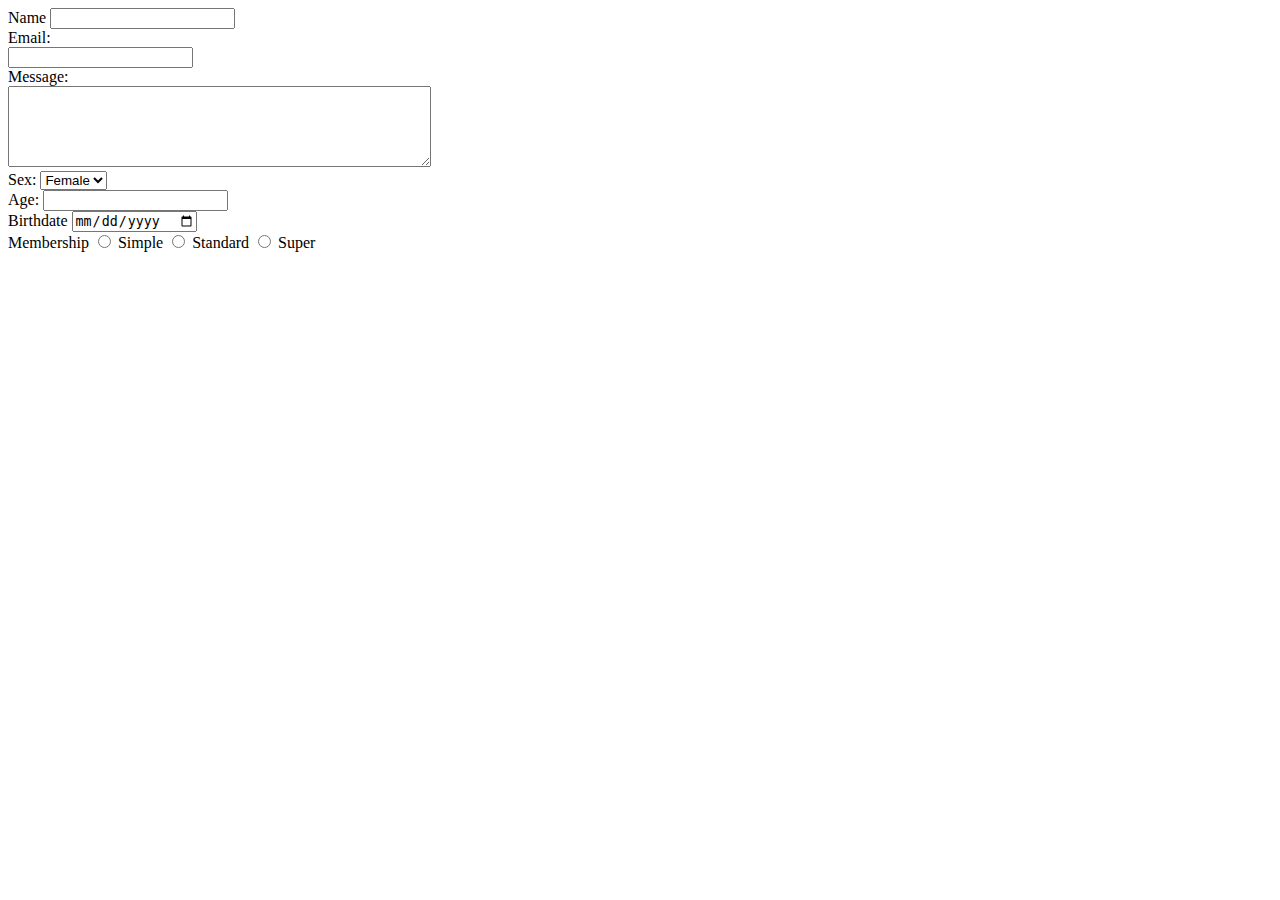
==== formsAndInput.html @ 787cee54 "Creating forms" ====
<!DOCTYPE html>
<html lang="en">

<head>
    <meta charset="UTF-8">
    <meta name="viewport" content="width=device-width, initial-scale=1.0">
    <title>Forms and Input</title>
</head>
<!-- The action is the server/database that will collect the input  -->
<form action="process.php">
    <!-- Seperate labels by div tags -->
    <div>
        <!-- Creating a label to get the name -->
        <label for="name">Name</label>
        <input type="text" name="name" id="name">
    </div>
    <div>
        <label for="email">Email:</label><br>
        <input type="email" name="email" id="email">
    </div>
    <div>
        <!-- Creating a message label -->
        <label for="message">Message:</label><br>
        <textarea name="message" id="message" cols="50" rows="5"></textarea>
    </div>
    <div>
        <!-- Creating a selection list -->
        <!-- Creating a label for selections -->
        <label for="sex">Sex:</label>
        <select name="sex" id="sex">
            <!-- Option Labels -->
            <option value="male">Male</option>
            <option value="female" selected>Female</option>
            <option value="other">Other</option>
        </select>
    </div>
    <div>
        <!-- Creating a number field -->
        <label for="age">Age:</label>
        <input type="number" name="age" id="age">
    </div>
    <div>
        <!-- Inputing a calander -->
        <label for="birthdate">Birthdate</label>
        <input type="date" name="birthdate" id="birthdate">
    </div>
    <div>
        <label for="membership">Membership</label>
        <input type="radio" name="membership" value="simple" id="membership"> Simple
        <input type="radio" name="membership" value="standard" id="membership"> Standard
        <input type="radio" name="membership" value="super" id="super"> Super
    </div>

</form>

<body>

</body>

</html>
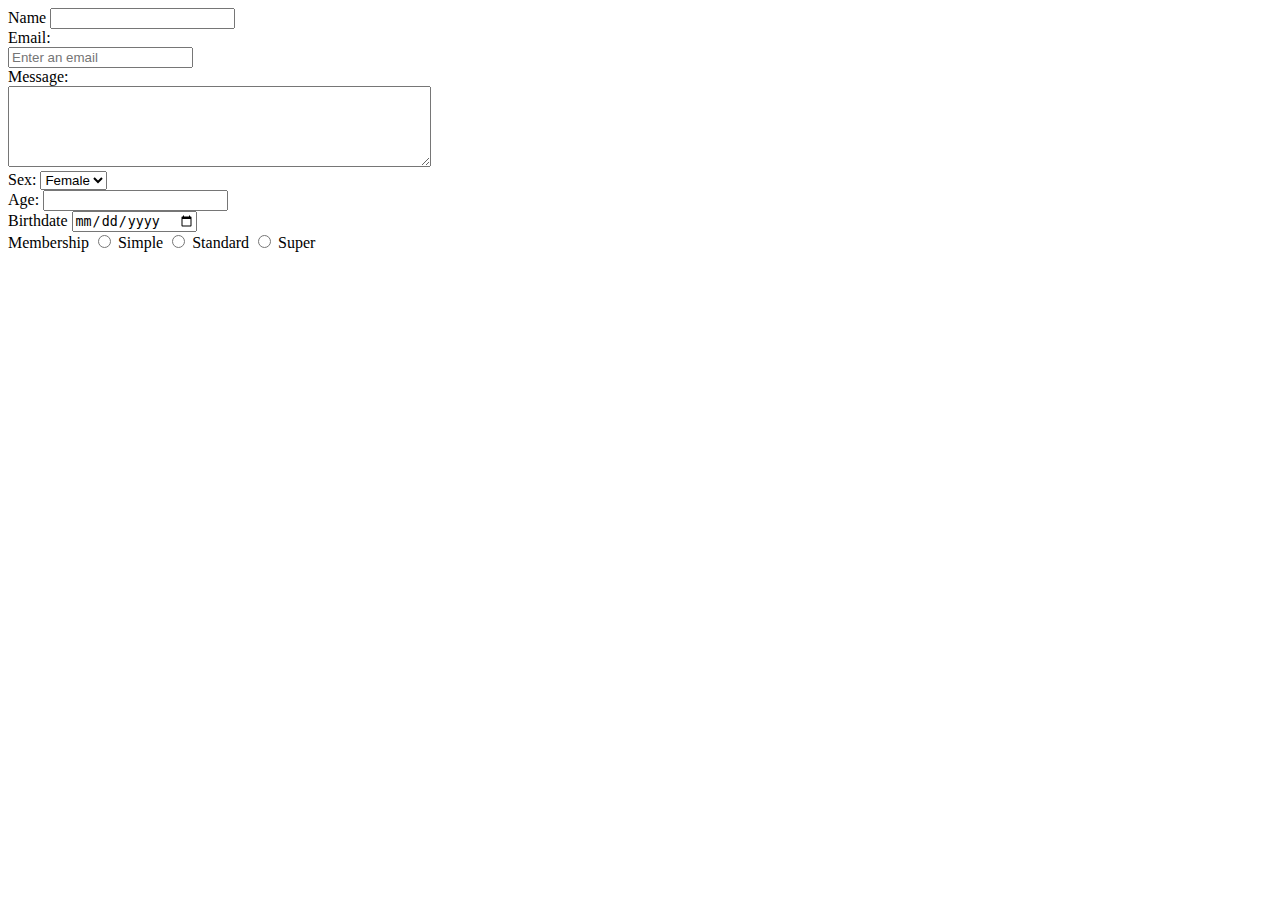
==== commit a4768d74: "Using a Placeholder" ====
--- a/formsAndInput.html
+++ b/formsAndInput.html
@@ -16,7 +16,7 @@
     </div>
     <div>
         <label for="email">Email:</label><br>
-        <input type="email" name="email" id="email">
+        <input type="email" name="email" id="email" placeholder="Enter an email">
     </div>
     <div>
         <!-- Creating a message label -->
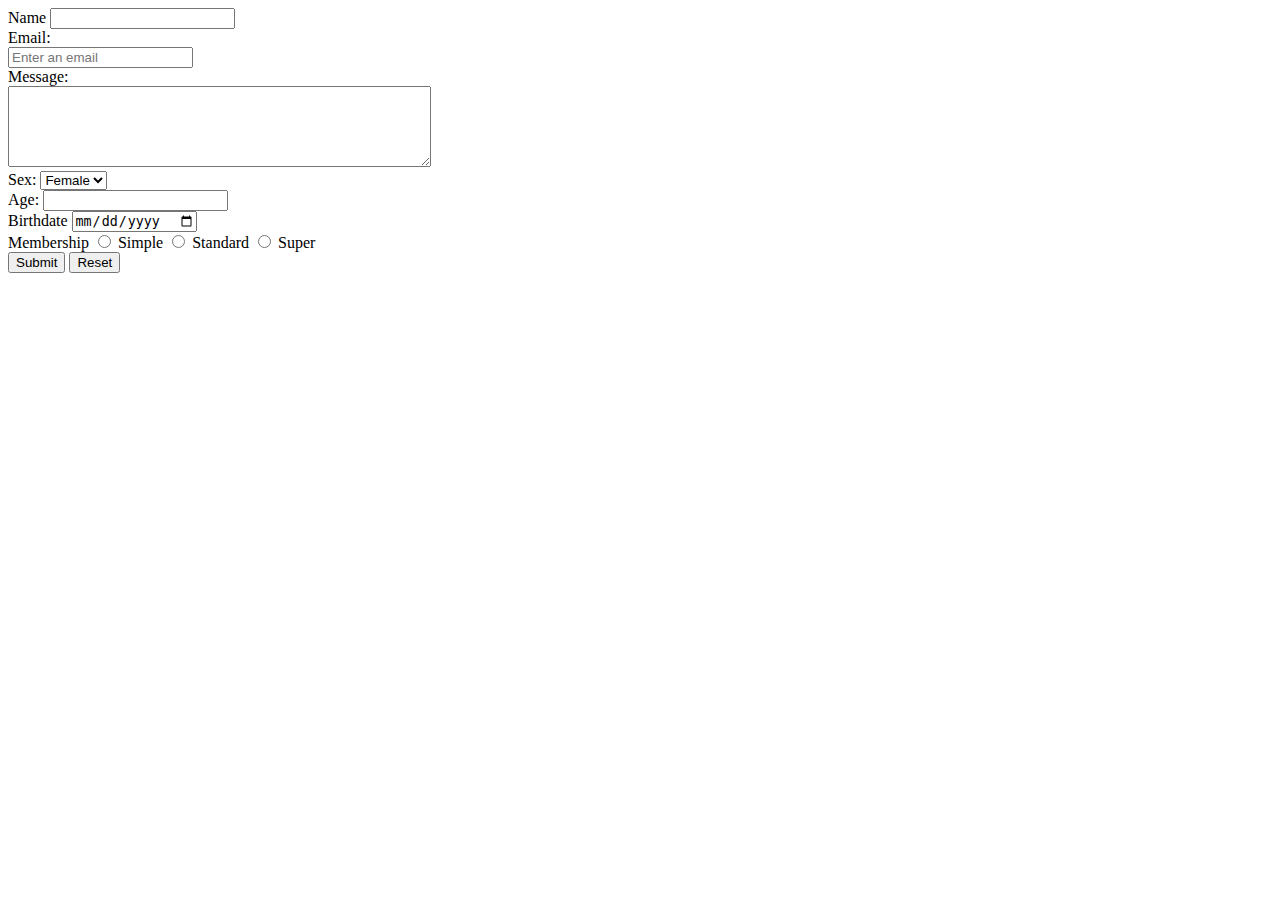
==== commit 29c43be7: "Buttons" ====
--- a/formsAndInput.html
+++ b/formsAndInput.html
@@ -15,6 +15,7 @@
         <input type="text" name="name" id="name">
     </div>
     <div>
+        <!-- Email input -->
         <label for="email">Email:</label><br>
         <input type="email" name="email" id="email" placeholder="Enter an email">
     </div>
@@ -45,11 +46,15 @@
         <input type="date" name="birthdate" id="birthdate">
     </div>
     <div>
+        <!-- Radio input -->
         <label for="membership">Membership</label>
         <input type="radio" name="membership" value="simple" id="membership"> Simple
         <input type="radio" name="membership" value="standard" id="membership"> Standard
         <input type="radio" name="membership" value="super" id="super"> Super
     </div>
+    <!-- Inputing Submit -->
+    <button type="submit">Submit</button>
+    <button type="reset">Reset</button>
 
 </form>
 
